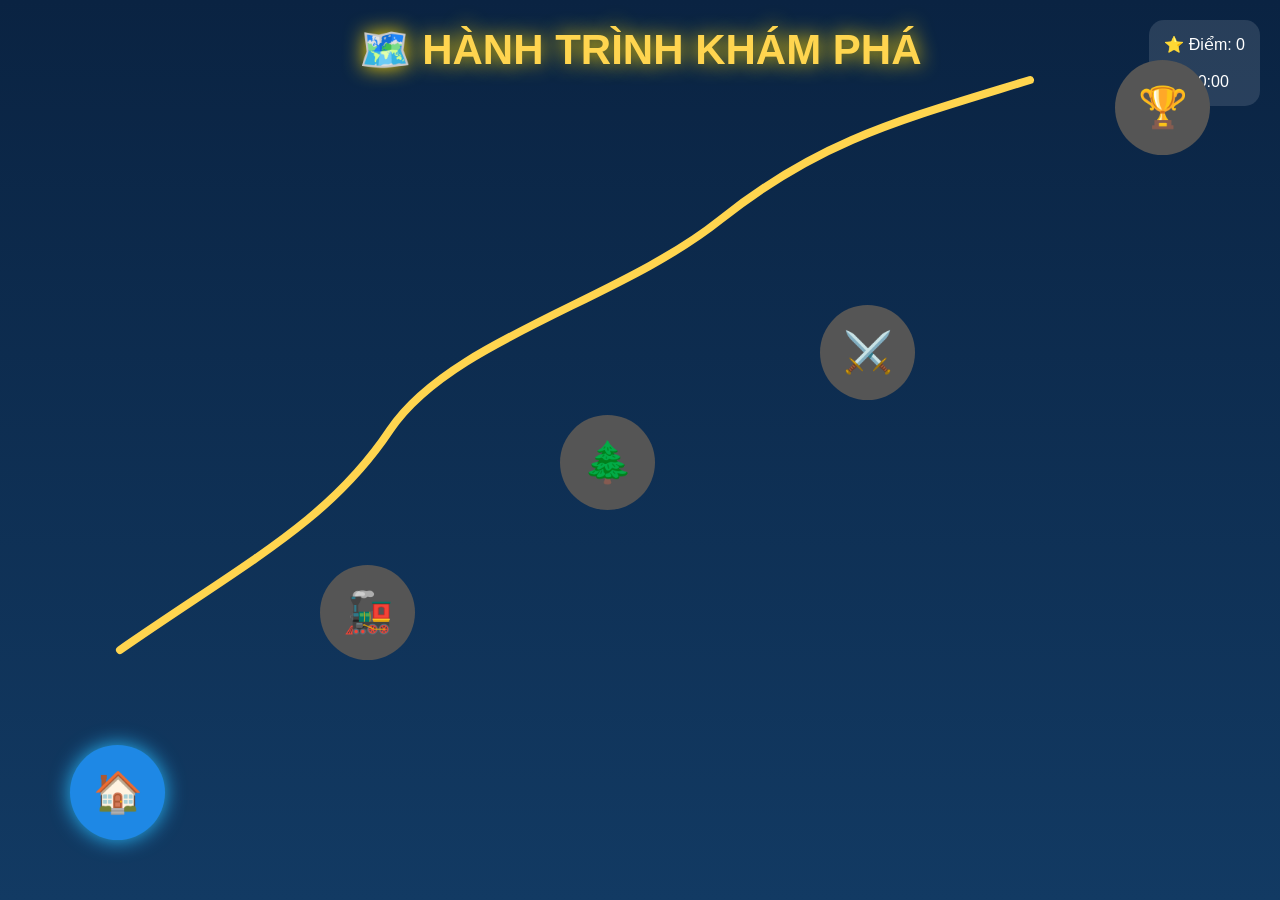
==== map.html @ fe9d78e5 "Update map.html" ====
<!DOCTYPE html>
<html lang="vi">
<head>
<meta charset="UTF-8">
<meta name="viewport" content="width=device-width, initial-scale=1.0">
<title>Hành trình khám phá</title>

<link rel="stylesheet" href="style.css">

<style>

.map{
width:100%;
height:100vh;
position:relative;
background:linear-gradient(180deg,#0a2342,#123a63);
overflow:hidden;
}

.title{
position:absolute;
top:25px;
left:50%;
transform:translateX(-50%);
font-size:42px;
font-weight:bold;
color:#FFD54F;
text-shadow:0 0 20px gold;
}

.stage{

position:absolute;

width:95px;
height:95px;

border-radius:50%;

display:flex;
justify-content:center;
align-items:center;

background:#1E88E5;

font-size:40px;

cursor:pointer;

transition:.3s;

box-shadow:0 0 20px #29B6F6;

}

.stage:hover{

transform:scale(1.12);

}

.lock{

background:#555;

box-shadow:none;

}

svg{

position:absolute;

width:100%;

height:100%;

}

.info{

position:absolute;

right:20px;

top:20px;

background:rgba(255,255,255,.12);

padding:15px;

border-radius:15px;

}

</style>

</head>

<body>

<div class="map">

<div class="title">

🗺️ HÀNH TRÌNH KHÁM PHÁ

</div>

<div class="info">

⭐ Điểm: 0

<br><br>

⏰ 00:00

</div>

<svg>

<path d="M120 650 C250 560 330 520 390 430 S620 300 720 220 S900 120 1030 80"

stroke="#FFD54F"

stroke-width="8"

fill="none"

stroke-linecap="round"/>

</svg>

<div class="stage"

style="left:70px;bottom:60px;"

onclick="alert('Chặng 1 sẽ được làm ở bước tiếp theo')">

🏠

</div>

<div class="stage lock"

style="left:320px;bottom:240px;">

🚂

</div>

<div class="stage lock"

style="left:560px;bottom:390px;">

🌲

</div>

<div class="stage lock"

style="left:820px;bottom:500px;">

⚔️

</div>

<div class="stage lock"

style="right:70px;top:60px;">

🏆

</div>

</div>

<script src="script.js"></script>

</body>
</html>
---- style.css ----
*{
    margin:0;
    padding:0;
    box-sizing:border-box;
    font-family:'Segoe UI',sans-serif;
}

body{
    min-height:100vh;
    background:linear-gradient(180deg,#07142d,#10284f,#173d69);
    color:white;
    overflow:hidden;
}

.stars{
    position:fixed;
    inset:0;
    background-image:
    radial-gradient(white 1px,transparent 1px),
    radial-gradient(white 1px,transparent 1px);
    background-size:80px 80px;
    background-position:0 0,40px 40px;
    opacity:.4;
    animation:starsMove 60s linear infinite;
}

@keyframes starsMove{
    from{transform:translateY(0);}
    to{transform:translateY(300px);}
}

.box{
    height:100vh;
    display:flex;
    flex-direction:column;
    justify-content:center;
    align-items:center;
    text-align:center;
    position:relative;
    z-index:2;
}

.book{
    font-size:90px;
    animation:float 3s ease-in-out infinite;
}

@keyframes float{
    0%,100%{transform:translateY(0);}
    50%{transform:translateY(-15px);}
}

h1{
    margin-top:20px;
    font-size:54px;
    text-shadow:0 0 20px gold;
}

p{
    margin-top:20px;
    font-size:22px;
    opacity:.9;
}

button{
    margin-top:35px;
    padding:18px 45px;
    border:none;
    border-radius:50px;
    font-size:22px;
    cursor:pointer;
    background:linear-gradient(45deg,#ff9800,#ffc107);
    color:white;
    transition:.3s;
    box-shadow:0 0 20px orange;
}

button:hover{
    transform:scale(1.08);
    box-shadow:0 0 35px gold;
}
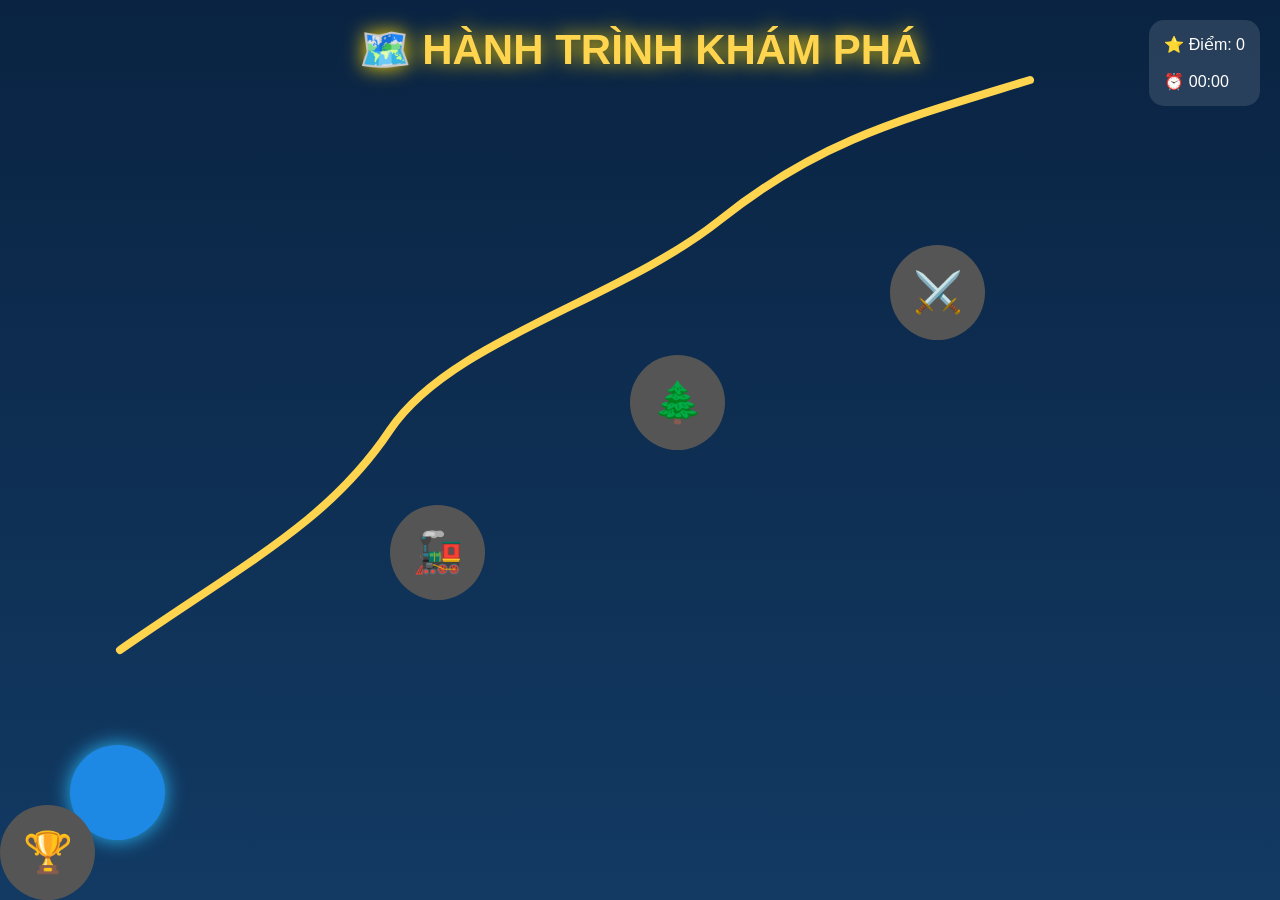
==== commit a1eef620: "Update map.html" ====
--- a/map.html
+++ b/map.html
@@ -135,7 +135,7 @@
 
 style="left:70px;bottom:60px;"
 
-onclick="alert('Chặng 1 sẽ được làm ở bước tiếp theo')">
+onclick="location.href='stage.html'"
 
 🏠
 
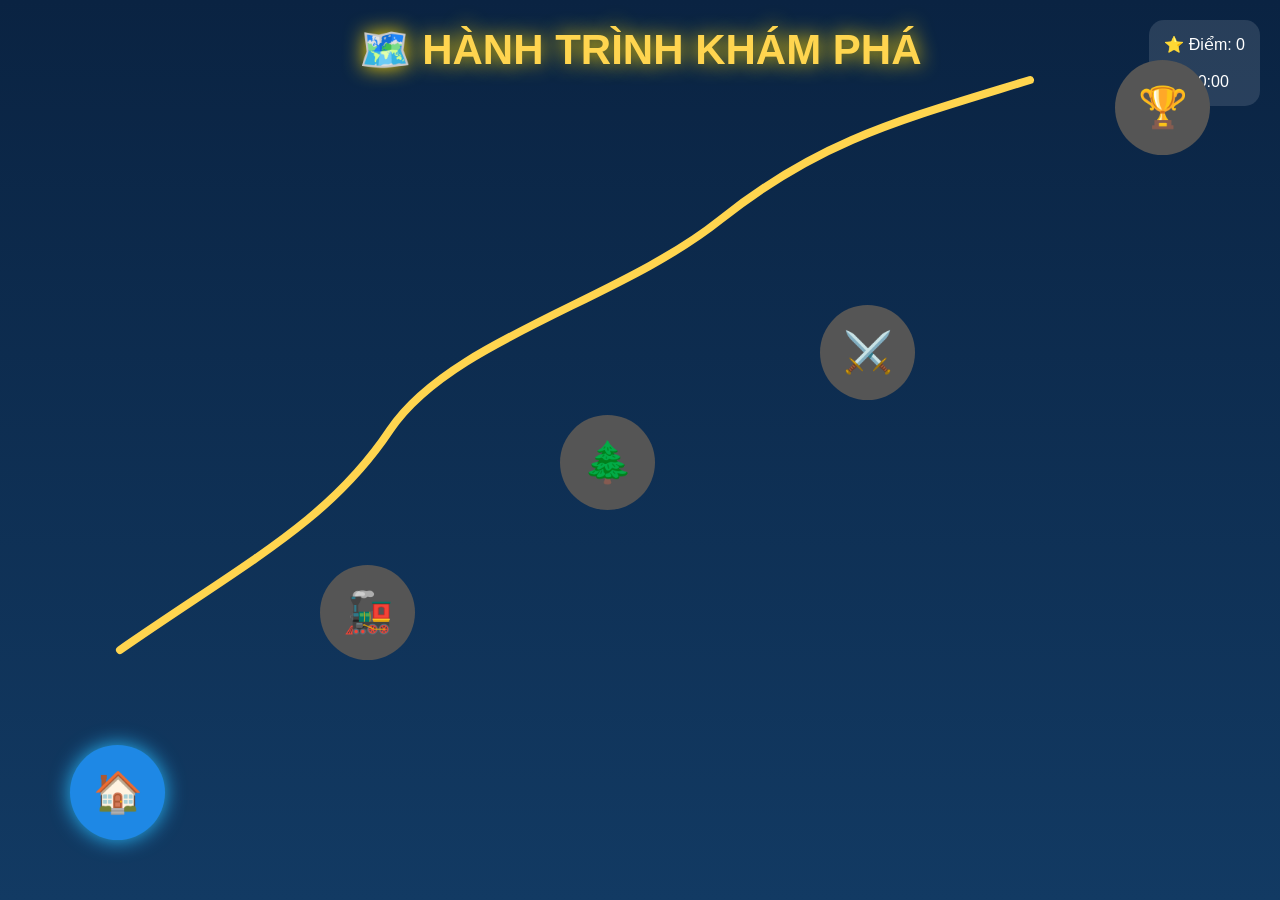
==== commit 3370184d: "Update map.html" ====
--- a/map.html
+++ b/map.html
@@ -135,7 +135,7 @@
 
 style="left:70px;bottom:60px;"
 
-onclick="location.href='stage.html'"
+onclick="location.href='stage.html'">
 
 🏠
 
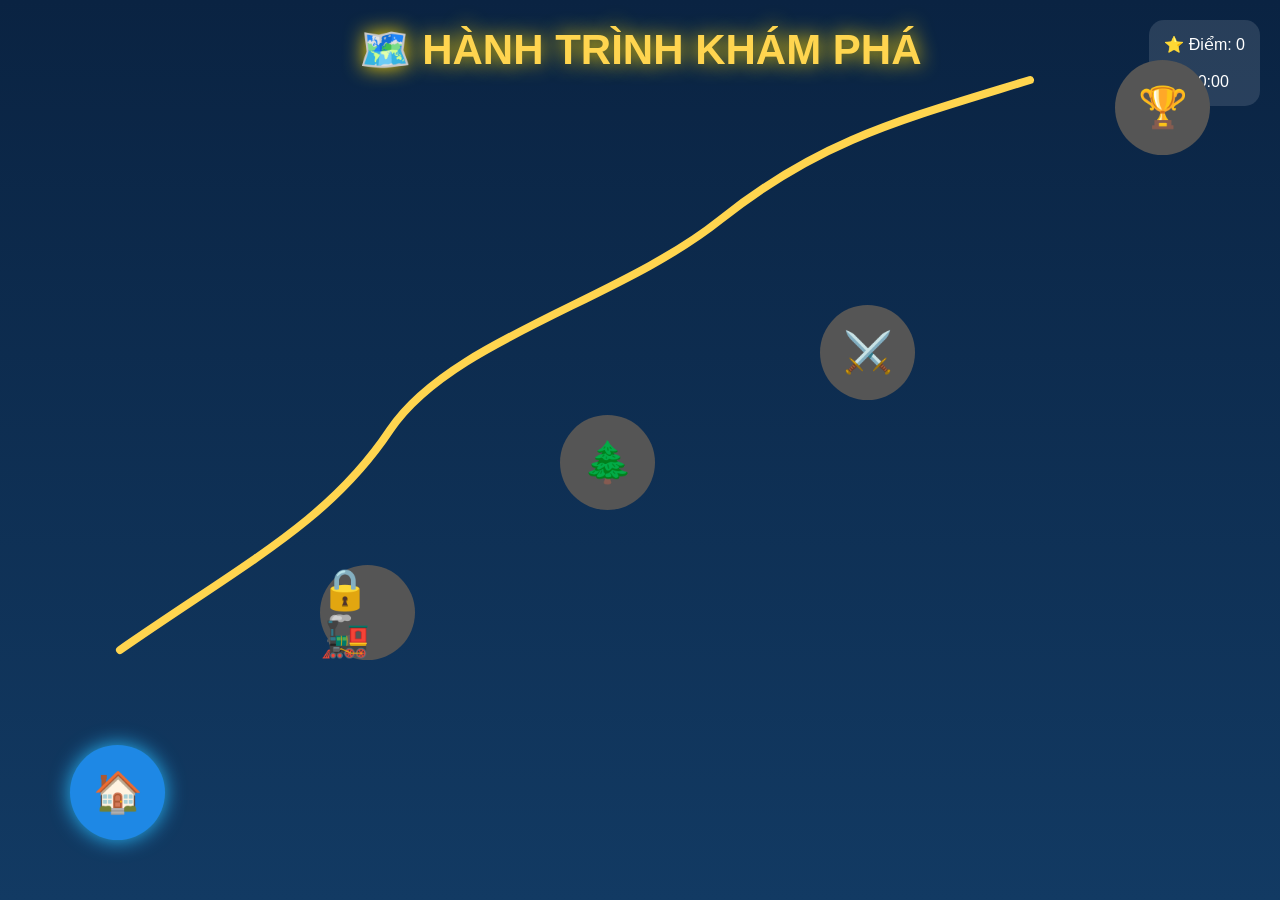
==== commit 06cd77fd: "Update map.html" ====
--- a/map.html
+++ b/map.html
@@ -143,9 +143,11 @@
 
 <div class="stage lock"
 
+id="stage2"
+
 style="left:320px;bottom:240px;">
 
-🚂
+🔒🚂
 
 </div>
 
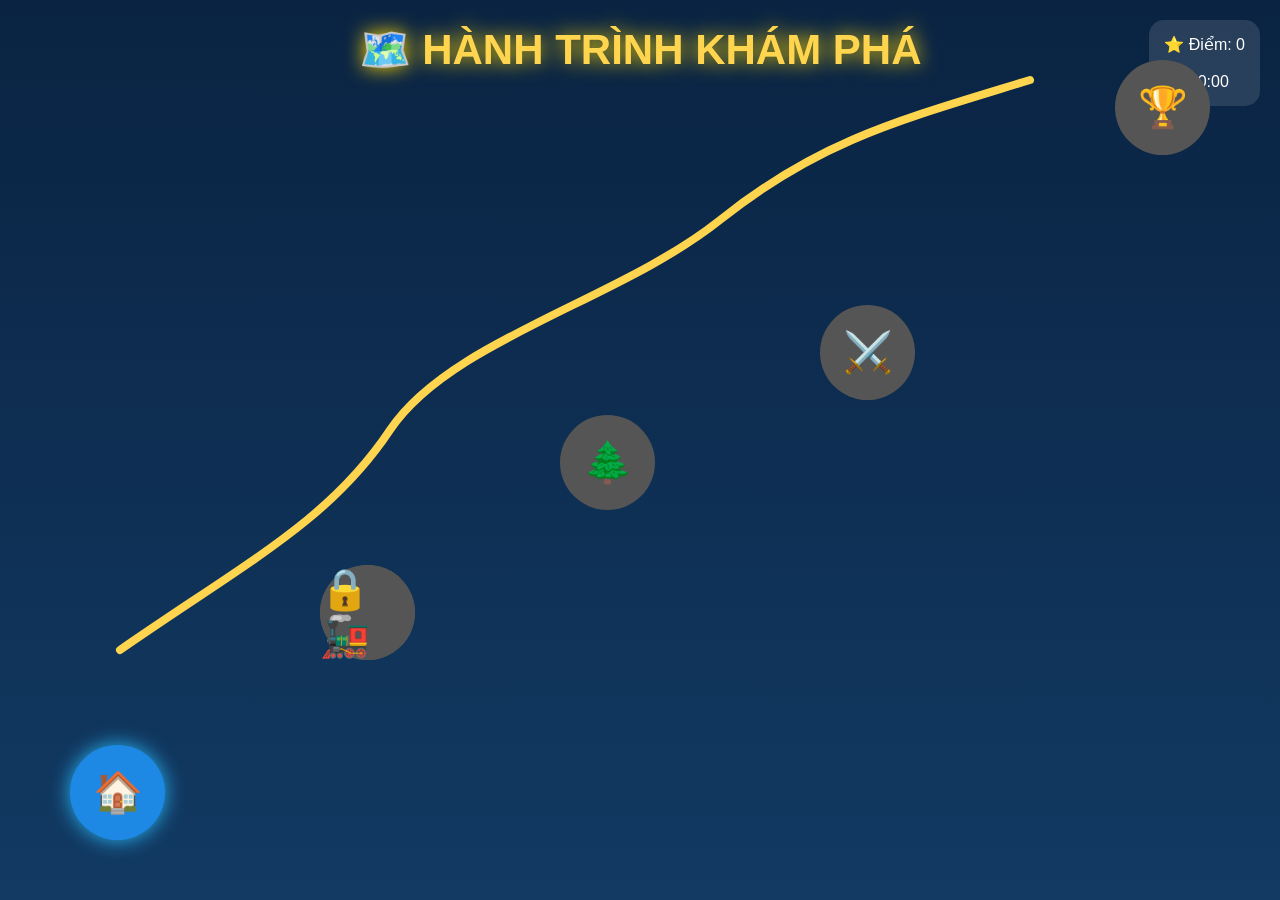
==== commit 1fc1d0ca: "Update map.html" ====
--- a/map.html
+++ b/map.html
@@ -178,6 +178,14 @@
 </div>
 
 <script src="script.js"></script>
+<div class="stage lock"
 
+id="stage2"
+
+style="left:320px;bottom:240px;">
+
+🔒🚂
+
+</div>
 </body>
 </html>
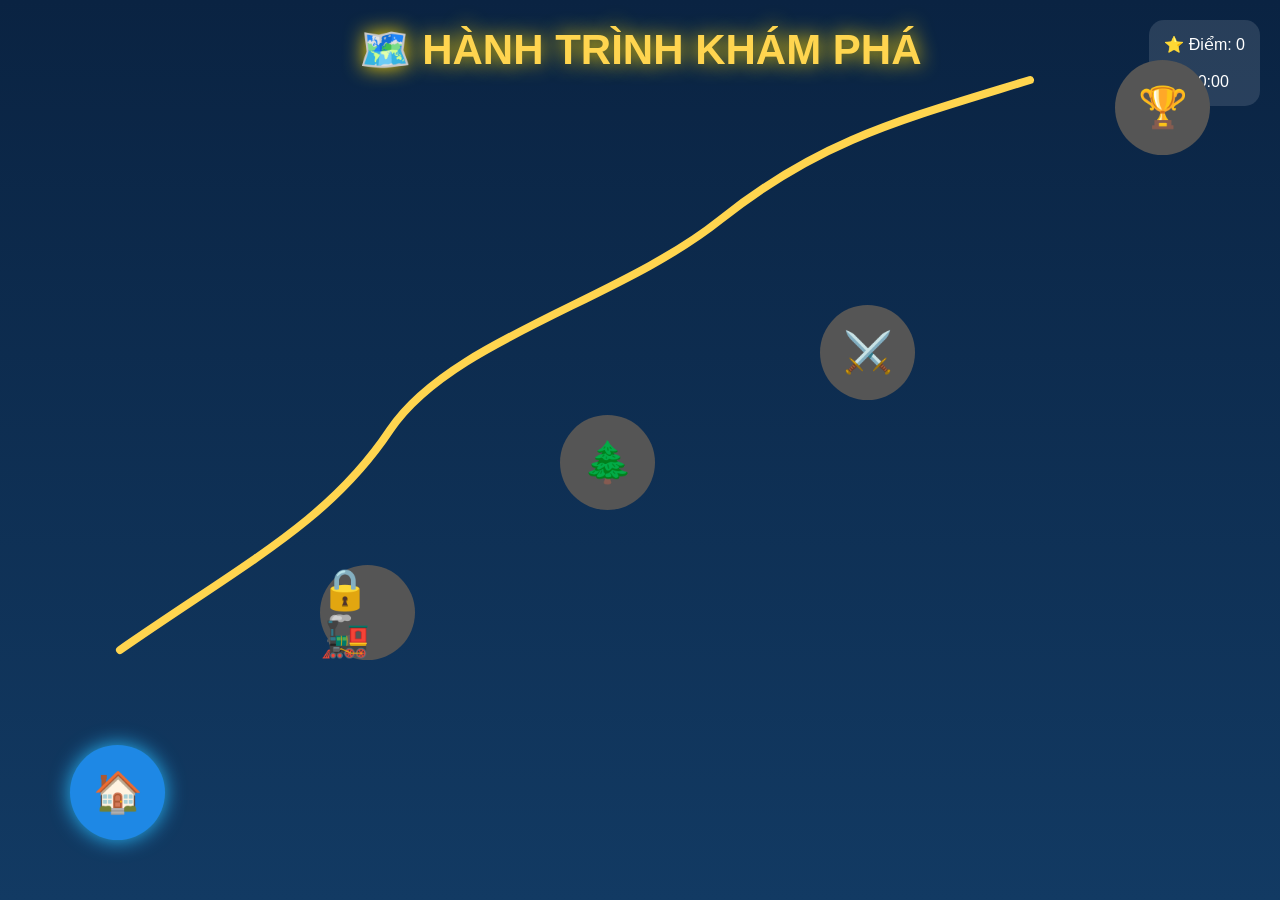
==== commit 0118a352: "Update map.html" ====
--- a/map.html
+++ b/map.html
@@ -178,14 +178,18 @@
 </div>
 
 <script src="script.js"></script>
-<div class="stage lock"
+<script>
 
-id="stage2"
+if(localStorage.getItem("stage2")=="open"){
 
-style="left:320px;bottom:240px;">
+let stage2=document.getElementById("stage2");
 
-🔒🚂
+stage2.classList.remove("lock");
 
-</div>
+stage2.innerHTML="🚂";
+
+}
+
+</script>
 </body>
 </html>
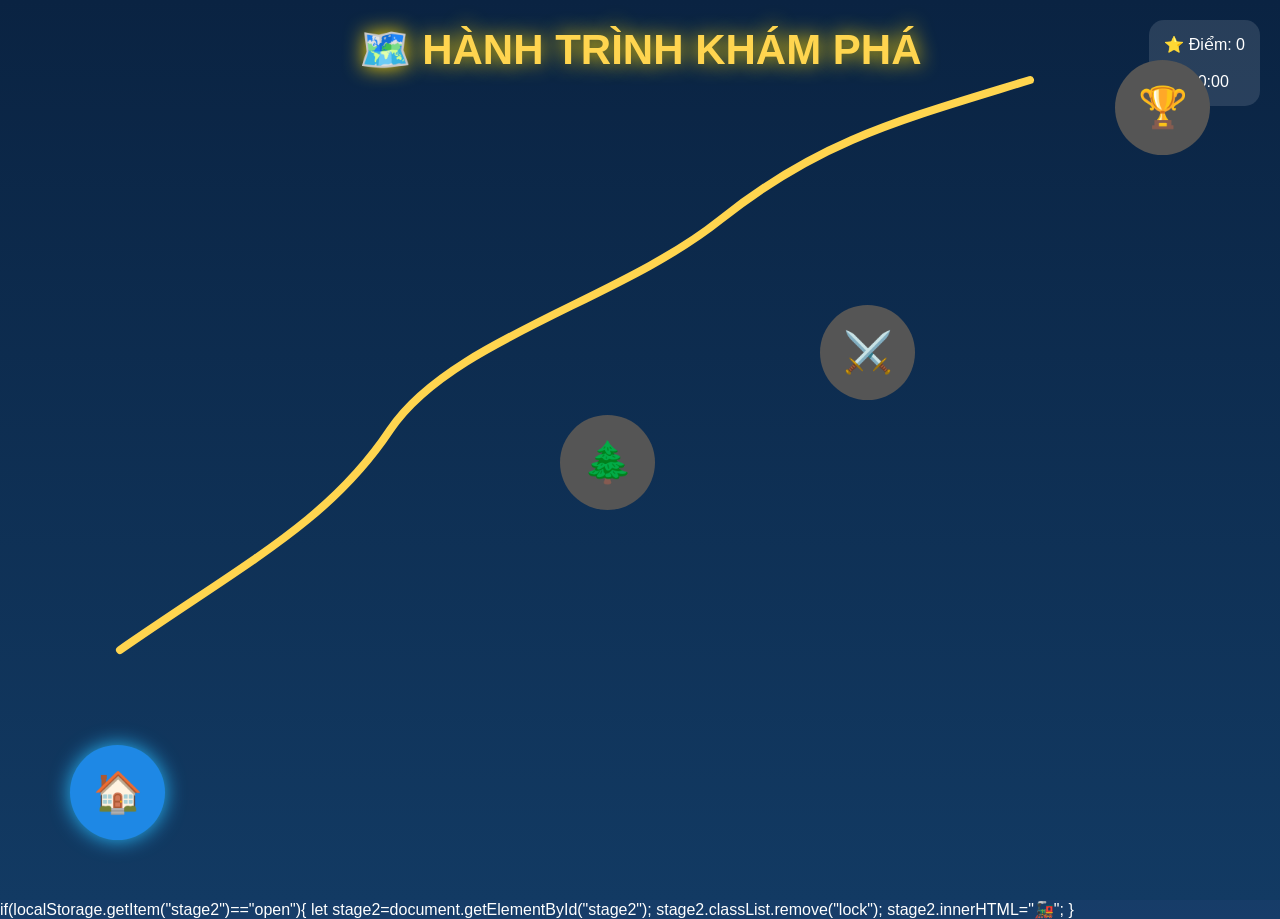
==== commit c6fd8020: "Update map.html" ====
--- a/map.html
+++ b/map.html
@@ -141,34 +141,38 @@
 
 </div>
 
+<script>
+
+function openStage2(){
+
+if(localStorage.getItem("stage2")=="open"){
+
+location.href="stage2.html";
+
+}
+
+}
+
+</script>
+
 <div class="stage lock"
 
-id="stage2"
-
-style="left:320px;bottom:240px;">
-
-🔒🚂
+style="left:560px;bottom:390px;">
+
+🌲
 
 </div>
 
 <div class="stage lock"
 
-style="left:560px;bottom:390px;">
-
-🌲
+style="left:820px;bottom:500px;">
+
+⚔️
 
 </div>
 
 <div class="stage lock"
 
-style="left:820px;bottom:500px;">
-
-⚔️
-
-</div>
-
-<div class="stage lock"
-
 style="right:70px;top:60px;">
 
 🏆
@@ -179,7 +183,19 @@
 
 <script src="script.js"></script>
 <script>
-
+<script>
+
+function goStage2(){
+
+if(localStorage.getItem("stage2")=="open"){
+
+window.location.href="stage2.html";
+
+}
+
+}
+
+</script>
 if(localStorage.getItem("stage2")=="open"){
 
 let stage2=document.getElementById("stage2");
@@ -187,6 +203,19 @@
 stage2.classList.remove("lock");
 
 stage2.innerHTML="🚂";
+
+}
+
+</script>
+<script>
+
+function openStage2(){
+
+if(localStorage.getItem("stage2")=="open"){
+
+location.href="stage2.html";
+
+}
 
 }
 
